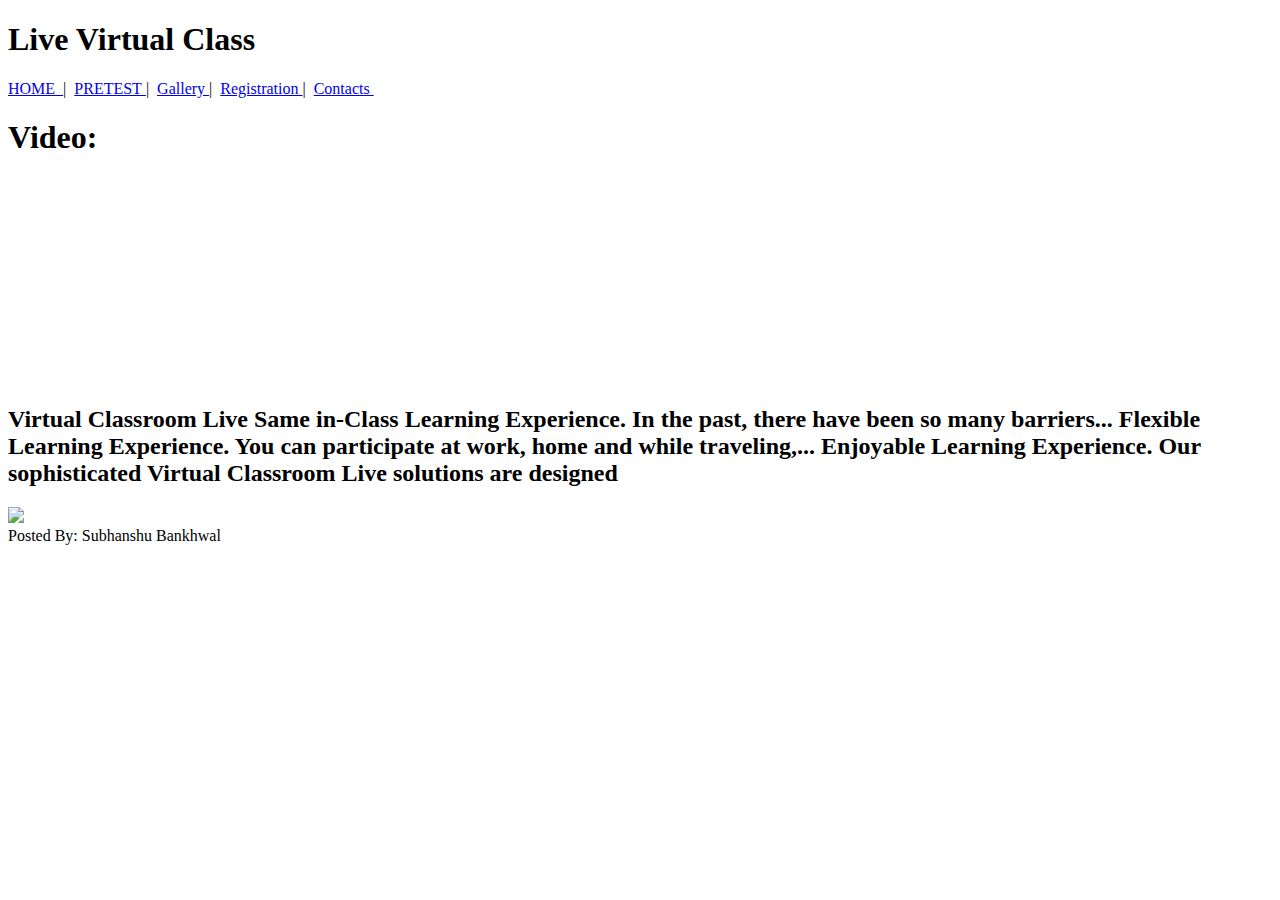
==== index.html @ 57b79ccf "Add files via upload" ====
<!DOCTYPE html>
<html>
    <head>
        <title>Live Virtual Class</title>
        <link rel="stylesheet" href="CSS/style.css">
    </head>
    <body>
        <header>
            <H1>
                Live Virtual Class
            </H1>
        </header>
        <nav>
            <p>
            <a href="index.html">HOME&nbsp; </a>|&nbsp;
            <a href="PRESTEST.html">PRETEST&nbsp;</a>|&nbsp;
            <a href="Gallery.html">Gallery&nbsp;</a>|&nbsp;
            <a href="Registration.html">Registration&nbsp;</a>|&nbsp;
            <a href="Contacts.html">Contacts&nbsp;</a>&nbsp;
            </p>
        </nav>
        <div class="columns">
            <div class="red" >
                <h1>Video:<br><iframe width="400" height="220" src="https://www.youtube.com/embed/unAwziX-tsA" frameborder="0" allow="accelerometer; autoplay; encrypted-media; gyroscope; picture-in-picture" allowfullscreen></iframe></h1>
            </div>
            <div class="grey">
                <section><h2>
                    Virtual Classroom Live 
Same in-Class Learning Experience. In the past, there have been so many barriers...
Flexible Learning Experience. You can participate at work, home and while traveling,...
Enjoyable Learning Experience. Our sophisticated Virtual Classroom Live solutions are designed
                </h2></section>
            </div>
            <div class="red" ><img src="../LVC/Assets/image.jpg"></div>
        </div>
        <footer>Posted By: Subhanshu Bankhwal</footer>
        
    </body>
</html>
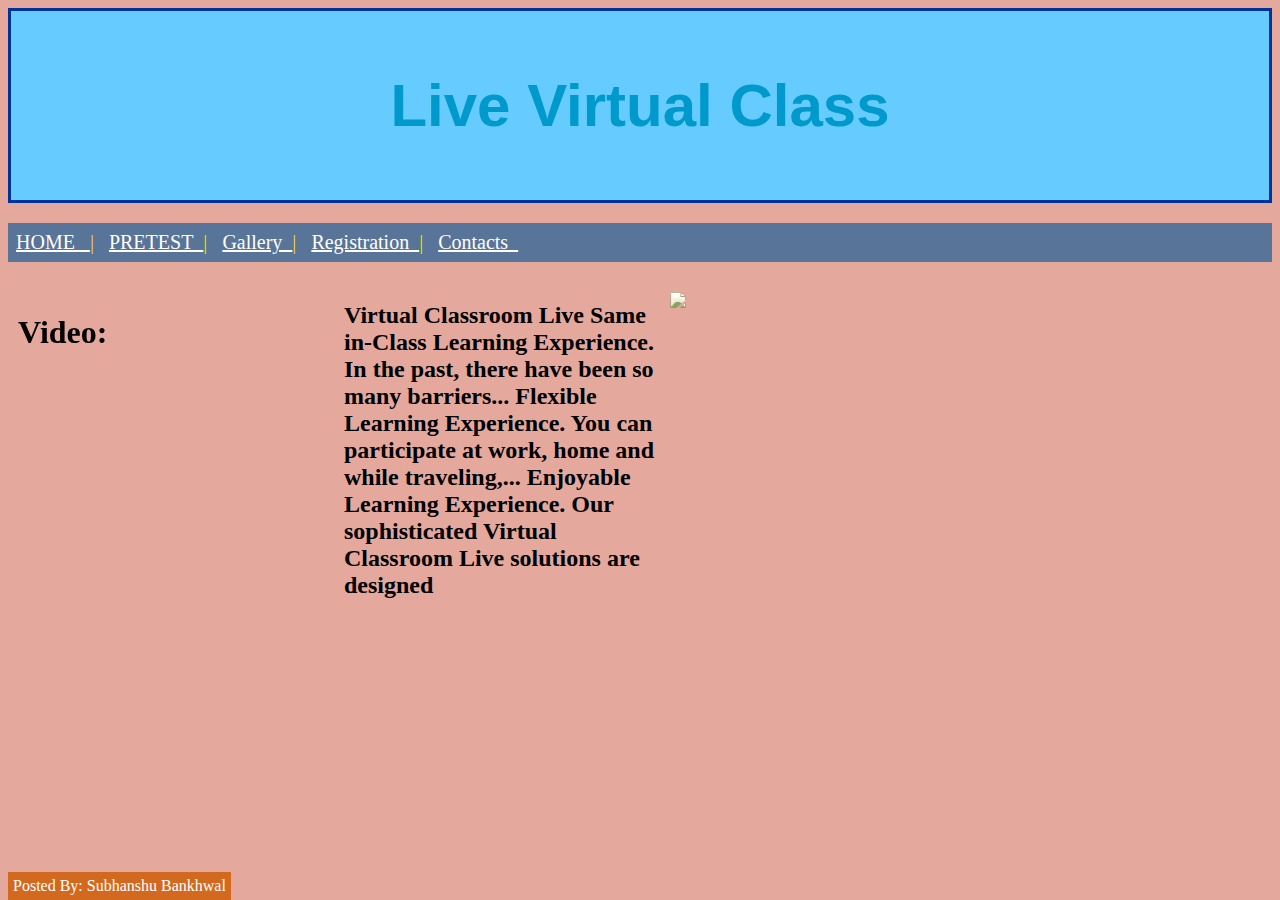
==== commit 41a13c81: "Add files via upload" ====
--- a/index.html
+++ b/index.html
@@ -12,16 +12,20 @@
         </header>
         <nav>
             <p>
-            <a href="index.html">HOME&nbsp; </a>|&nbsp;
-            <a href="PRESTEST.html">PRETEST&nbsp;</a>|&nbsp;
-            <a href="Gallery.html">Gallery&nbsp;</a>|&nbsp;
-            <a href="Registration.html">Registration&nbsp;</a>|&nbsp;
-            <a href="Contacts.html">Contacts&nbsp;</a>&nbsp;
+            <a href="index.html">HOME&nbsp;&nbsp; </a>|&nbsp;&nbsp;
+            <a href="PRESTEST.html">PRETEST&nbsp;&nbsp;</a>|&nbsp;&nbsp;
+            <a href="Gallery.html">Gallery&nbsp;&nbsp;</a>|&nbsp;&nbsp;
+            <a href="Registration.html">Registration&nbsp;&nbsp;</a>|&nbsp;&nbsp;
+            <a href="Contacts.html">Contacts&nbsp;&nbsp;</a>&nbsp;&nbsp;
             </p>
         </nav>
+        
         <div class="columns">
             <div class="red" >
-                <h1>Video:<br><iframe width="400" height="220" src="https://www.youtube.com/embed/unAwziX-tsA" frameborder="0" allow="accelerometer; autoplay; encrypted-media; gyroscope; picture-in-picture" allowfullscreen></iframe></h1>
+                <h1>Video:<br>
+                    <iframe width="100%" height="100%" src="https://www.youtube.com/embed/unAwziX-tsA" frameborder="0" allow="accelerometer; autoplay; encrypted-media; gyroscope; picture-in-picture" allowfullscreen></iframe>
+                    
+                    </h1>
             </div>
             <div class="grey">
                 <section><h2>
@@ -31,9 +35,10 @@
 Enjoyable Learning Experience. Our sophisticated Virtual Classroom Live solutions are designed
                 </h2></section>
             </div>
-            <div class="red" ><img src="../LVC/Assets/image.jpg"></div>
+            <div class="red" ><img width="100%" src="../LVC/Assets/image.jpg"></div>
         </div>
         <footer>Posted By: Subhanshu Bankhwal</footer>
         
     </body>
+    
 </html>--- a/CSS/style.css
+++ b/CSS/style.css
@@ -0,0 +1,71 @@
+header{
+    background-color:#66CCFF;
+    color: #0099cc;
+    padding: 20px;
+    border: 3px solid #003399;
+    text-align: center;
+    font-size: 30px;
+    font-family: 'Franklin Gothic Medium', 'Arial Narrow', Arial, sans-serif;
+}
+nav
+{
+    width: 100%;
+    color:#FFD800;
+    background-color:#587498;
+    font-size: 20px;
+}
+p{
+    width: 100%;
+    padding: 8px;
+    text-align: justify;
+}
+a
+{
+    color: white;
+}
+div.columns{
+    width: 100%;
+    
+    }
+div.columns div{
+    width: 25%;
+    height: 100%; 
+    float: left; 
+    }
+body
+{
+    background-color: rgb(229, 168, 157);
+}
+footer
+{
+    background-color: chocolate;
+    position: absolute;
+    margin-top: 30%;
+    color: white;
+    padding: 5px;
+    bottom: 0;
+    width: 100;
+}
+div.red
+{
+    filter: sepia(50%);
+    padding: 10px;
+}
+div.red:hover
+{
+    opacity: 0.5;
+}
+.image:hover
+{
+    height: 10%;
+    width: 10%;
+    transition-duration: 3s;
+}
+form
+{
+    border: rgb(255, 255, 255) solid 10px ;
+    padding: 50px;
+    align-content: center;
+    position: relative;
+    text-align: center;
+}